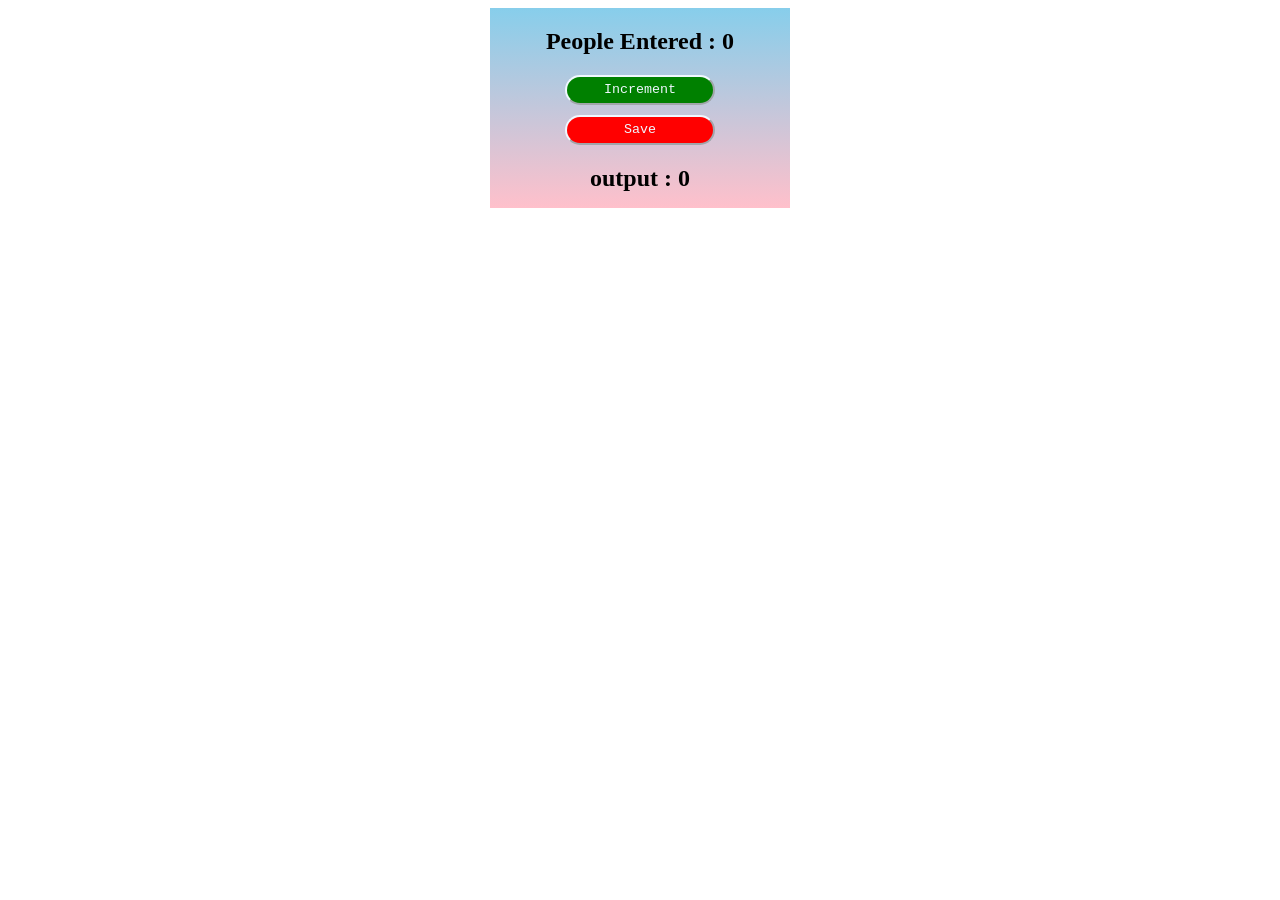
==== javascript/counter/index.html @ 5a1aa9cd "updated" ====
<!DOCTYPE html>
<html lang="en">
<head>
    <meta charset="UTF-8">
    <meta name="viewport" content="width=device-width, initial-scale=1.0">
    <title>increment</title>
    <link rel="stylesheet" href="style.css">
</head>
<body>

<div class="main">
    <h2>People Entered : <span id="count-el">0</span></h2>
    <button id="inc-btn" onclick="increment()">Increment</button>

    <button id="save" onclick="save()">Save</button>

    <h2 >output :<span id="save-e1"> 0 </span> </h2>
</div>

<script src="script.js"></script> 

</body>
</html>
---- javascript/counter/style.css ----
.main{
    
    text-align: center;
    height: 200px;
    width: 300px;
    background: linear-gradient(skyblue,pink);
     display: block;
    margin-right: auto;
    margin-left: auto;
    
    
}

body{
     display: block;
    margin-right: auto;
    margin-left: auto;
    align-items: center;
    display: flex;
    align-items: center;
}

#inc-btn{
    height: 30px;
    width: 150px;
    margin-bottom: 10px;
    background-color: green;
    border-radius: 30px;
    border-color: aliceblue;
    color: aliceblue;
    font-family: 'Courier New', Courier, monospace;
    

}

#save{
    height: 30px;
    width: 150px;
    background-color: red;
    border-radius: 30px;
    border-color: aliceblue;
    color: aliceblue;
    font-family: 'Courier New', Courier, monospace;
}

p,h2{
    font-family: Cambria, Cochin, Georgia, Times, 'Times New Roman', serif;
    
}
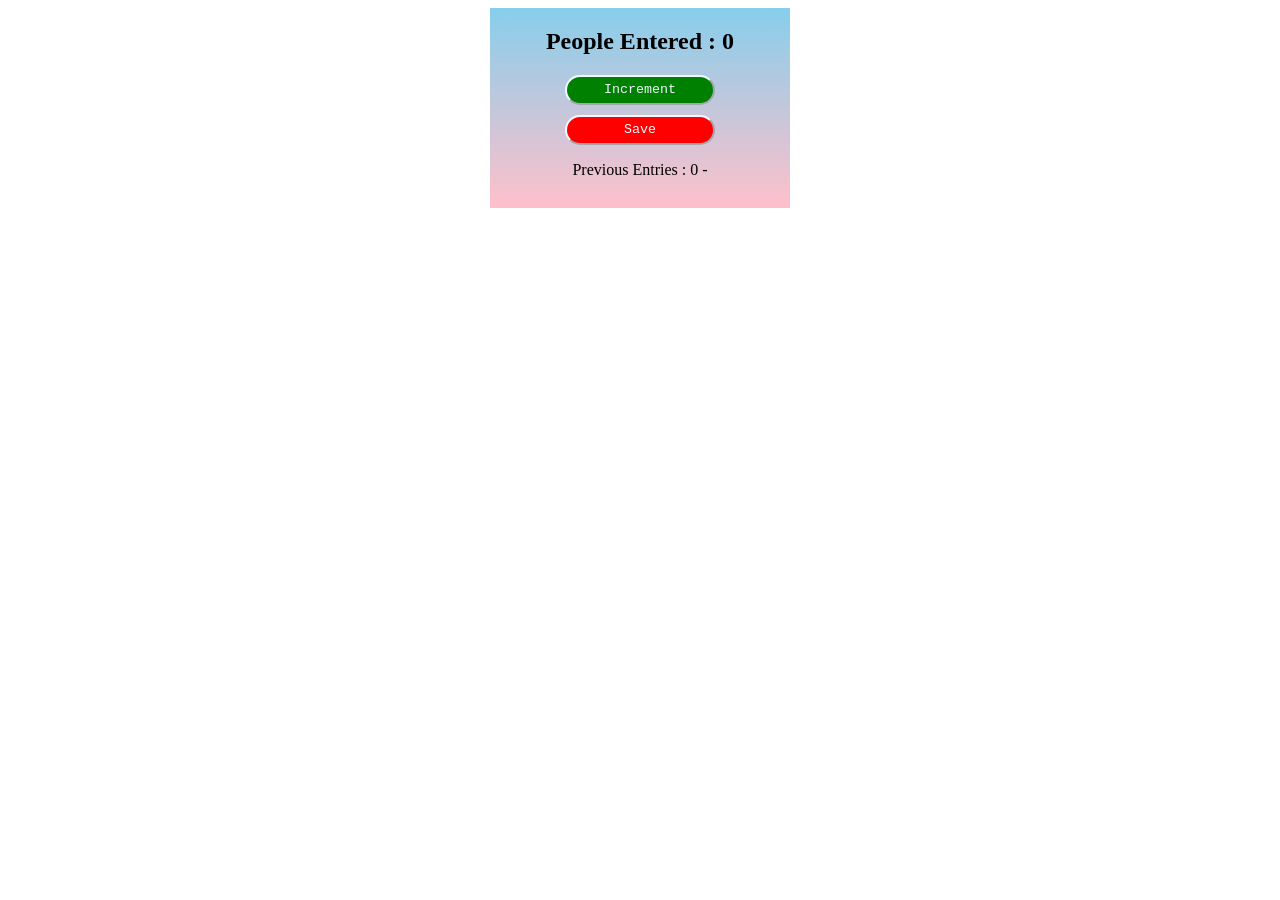
==== commit 1b8704ab: "made calc" ====
--- a/javascript/counter/index.html
+++ b/javascript/counter/index.html
@@ -14,7 +14,7 @@
 
     <button id="save" onclick="save()">Save</button>
 
-    <h2 >output :<span id="save-e1"> 0 </span> </h2>
+    <p id="save-el">Previous Entries : </p>
 </div>
 
 <script src="script.js"></script> 
